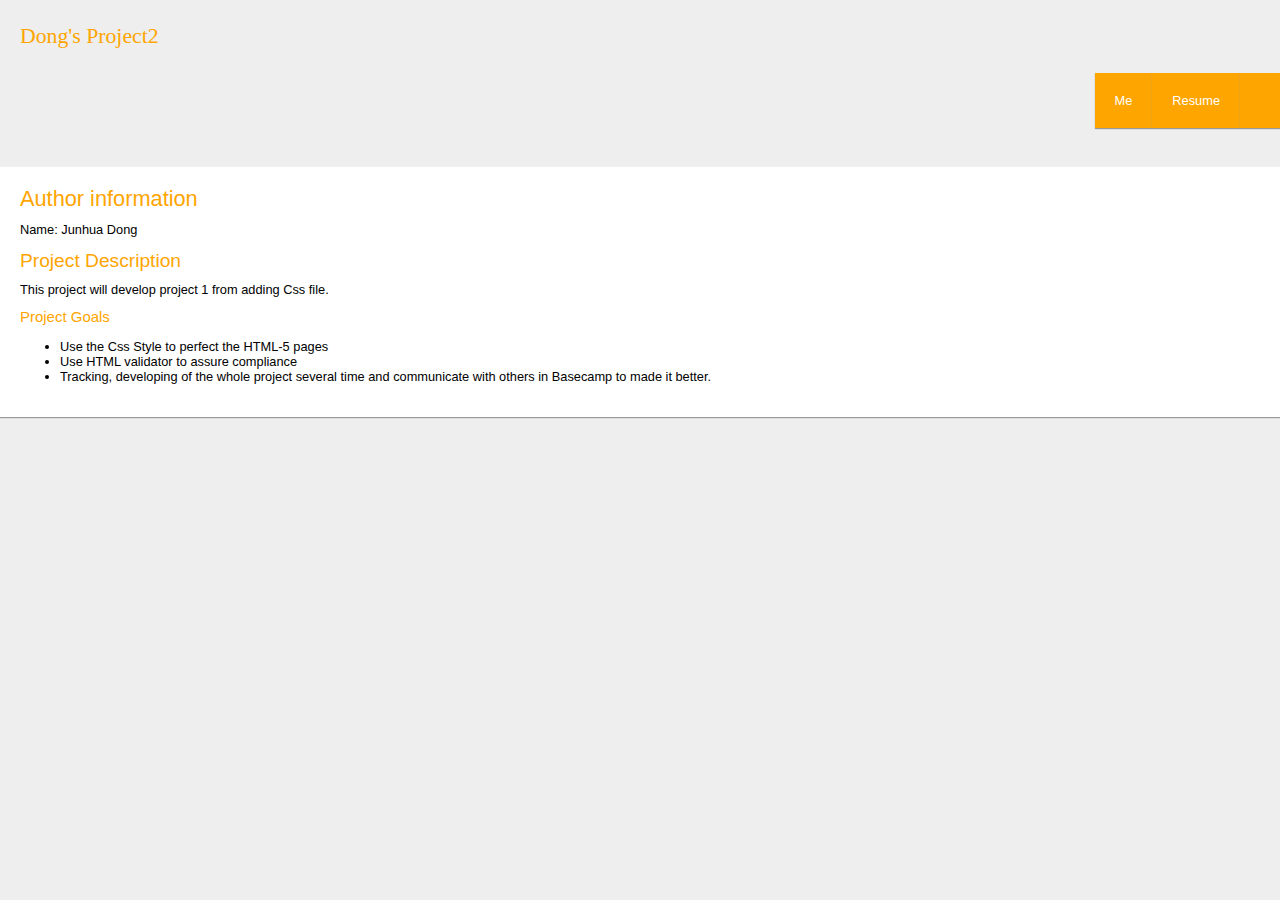
==== index.html @ d9cff031 "Update index.html" ====
<!DOCTYPE html>
<html lang="en">
  <head>
    <meta charset="UTF-8">
    <title>ITMD-361 Internet Technologies and Web Design</title>
	<link rel="stylesheet" type="text/css" href="css/style.css" >
</head>

<body>
  <div id="page">
       <div id="logo">
           <h1>Dong's Project2</h1>
       </div>
</div>
       <div id="nav">
           <ul>
               <li><a href="me.html">Me</a>
               <li><a href="">Resume</a>
               <li><a href=""></a>
           </ul>  
       </div>
       <div id="content">
	   <h1>Author information</h1>
    <p>Name: Junhua Dong</p>
    <h2>Project Description</h2>
    <p>This project will develop project 1 from adding Css file.</p>
    <h3>Project Goals</h3>
    <ul>
      <li>
        Use the Css Style to perfect the HTML-5 pages
      </li>
      <li>
        Use HTML validator to assure compliance
      </li>
      <li>
        Tracking, developing of the whole project several time and communicate with others in Basecamp to made it better.
      </li>
    </ul>
   </div>
  </body>
</html>
---- css/style.css ----
p{ line-height: 1em; }
h1, h2, h3, h4{
color: orange;
   font-weight: normal;
   line-height: 1.1em;
   margin: 0 0 .5em 0;
}
h1{ font-size: 1.7em; }
h2{ font-size: 1.5em; }
a{
   color: black;
   text-decoration: none;
}
   a:hover,
   a:active{ text-decoration: underline; }
body{
font-family: arial; font-size: 80%; line-height: 1.2em; width: 100%; margin: 0; background: #eee;
}
/* you can put your code all in one line like above */
#page{ margin: 20px; }
#logo{
   width: 35%;
   margin-top: 5px;
   font-family: georgia;
   display: inline-block;
}
#nav{
   width: 60%;
   display: inline-block;
   text-align: right;
   float: right;
}
   #nav ul{}
       #nav ul li{
           display: inline-block;
           height: 62px;
       }
           #nav ul li a{
               padding: 20px;
               background: orange;
               color: white;
           }
           #nav ul li a:hover{
               background-color: #ffb424;
               box-shadow: 0px 1px 1px #666;
           }
           #nav ul li a:active{ background-color: #ff8f00; }

#content{
   margin: 30px 0;
   background: white;
   padding: 20px;
   clear: both;
}
#footer{
   border-bottom: 1px #ccc solid;
   margin-bottom: 10px;
}
   #footer p{
       text-align: right;
       text-transform: uppercase;
       font-size: 80%;
       color: grey;
   }
#content,
ul li a{ box-shadow: 0px 1px 1px #999; }
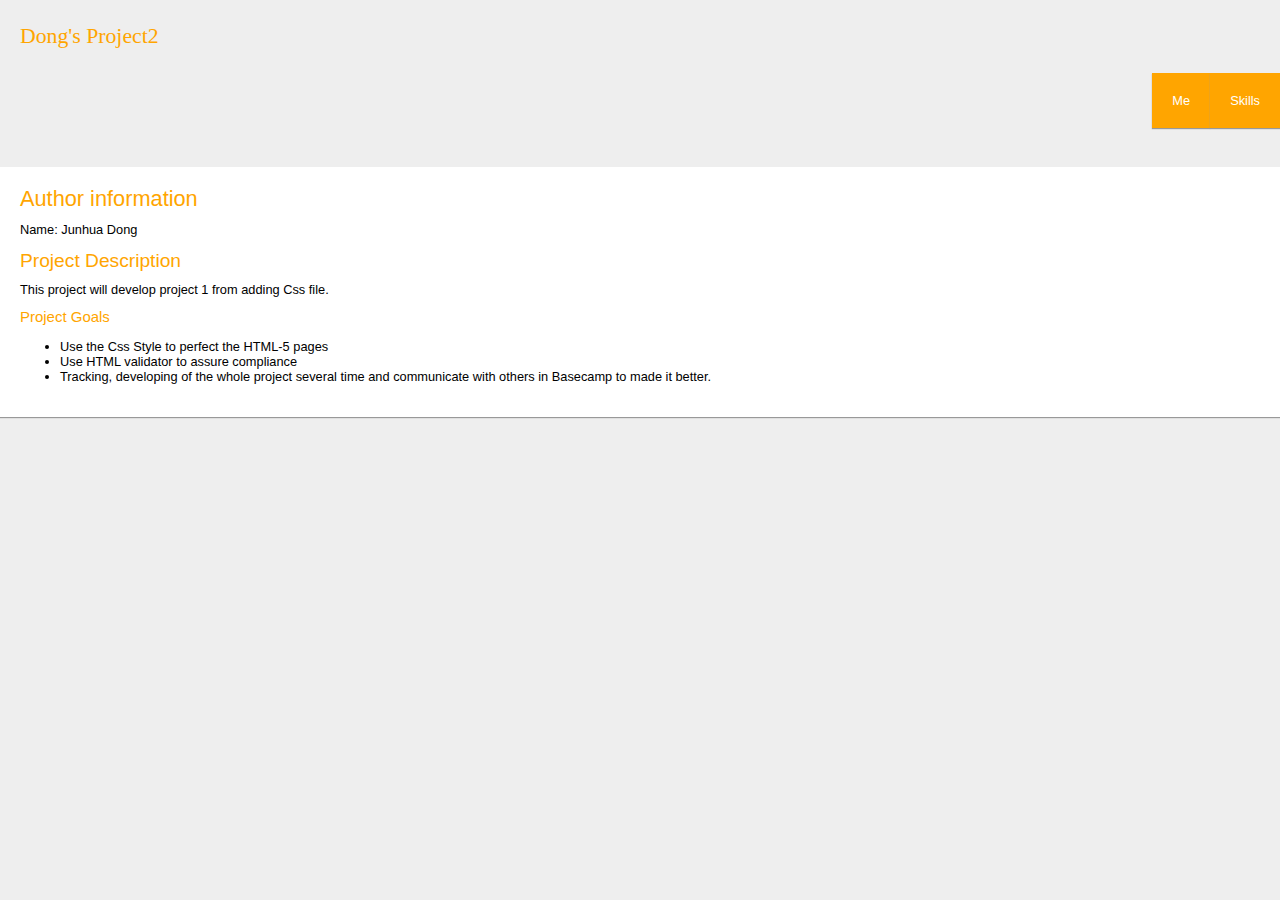
==== commit e19cc8a5: "Update index.html" ====
--- a/index.html
+++ b/index.html
@@ -15,8 +15,7 @@
        <div id="nav">
            <ul>
                <li><a href="me.html">Me</a>
-               <li><a href="">Resume</a>
-               <li><a href=""></a>
+              <li><a href="skills.html">Skills</a>
            </ul>  
        </div>
        <div id="content">
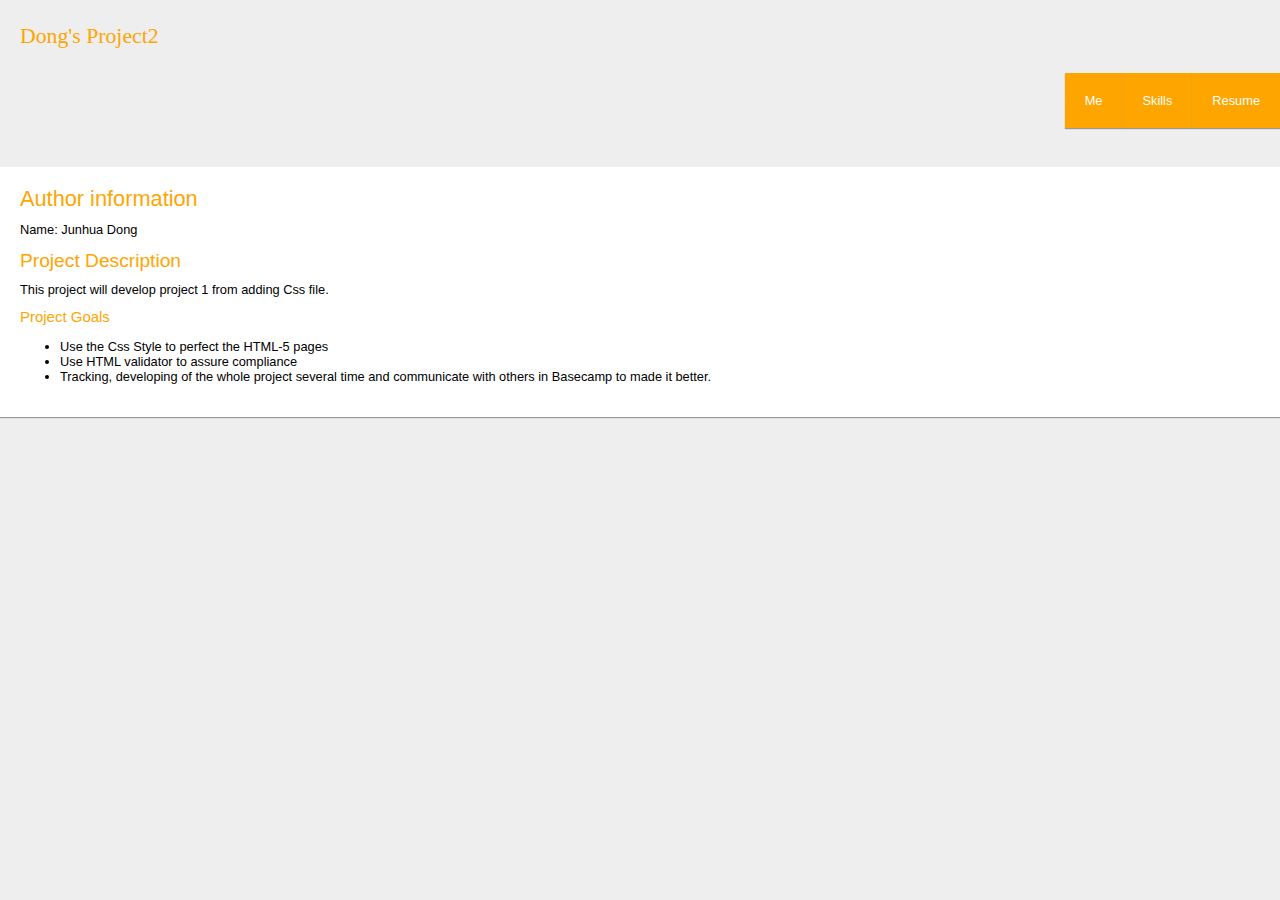
==== commit e3914508: "Update index.html" ====
--- a/index.html
+++ b/index.html
@@ -16,6 +16,7 @@
            <ul>
                <li><a href="me.html">Me</a>
               <li><a href="skills.html">Skills</a>
+		   <li><a href="Resume.html">Resume</a>
            </ul>  
        </div>
        <div id="content">
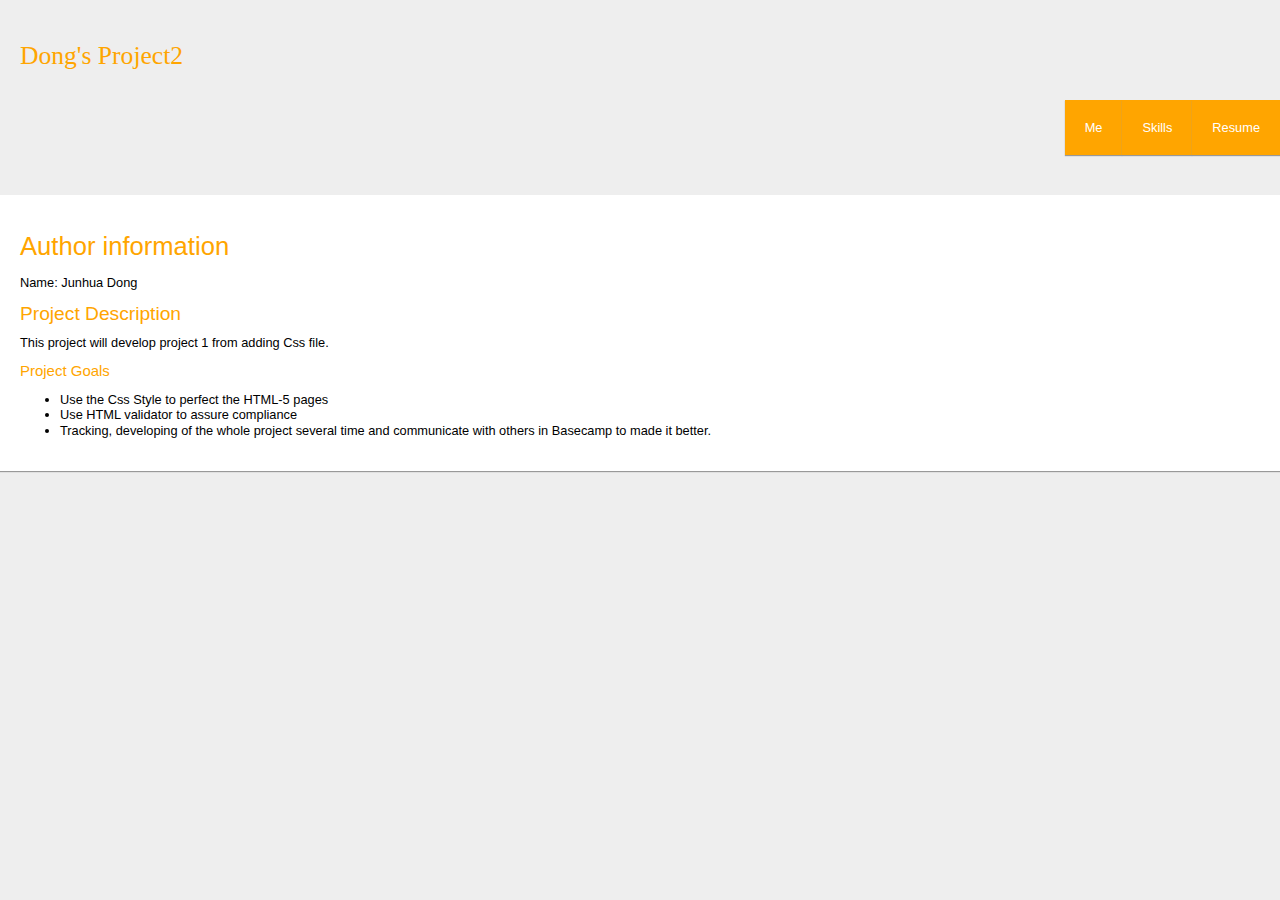
==== commit c80f2cf2: "Update index.html" ====
--- a/index.html
+++ b/index.html
@@ -4,6 +4,7 @@
     <meta charset="UTF-8">
     <title>ITMD-361 Internet Technologies and Web Design</title>
 	<link rel="stylesheet" type="text/css" href="css/style.css" >
+	 <link rel="stylesheet" type="text/css" href="css/normalizer.css" >
 </head>
 
 <body>
--- a/css/normalizer.css
+++ b/css/normalizer.css
@@ -0,0 +1,427 @@
+/*! normalize.css v3.0.2 | MIT License | git.io/normalize */
+
+/**
+ * 1. Set default font family to sans-serif.
+ * 2. Prevent iOS text size adjust after orientation change, without disabling
+ *    user zoom.
+ */
+
+html {
+  font-family: sans-serif; /* 1 */
+  -ms-text-size-adjust: 100%; /* 2 */
+  -webkit-text-size-adjust: 100%; /* 2 */
+}
+
+/**
+ * Remove default margin.
+ */
+
+body {
+  margin: 0;
+}
+
+/* HTML5 display definitions
+   ========================================================================== */
+
+/**
+ * Correct `block` display not defined for any HTML5 element in IE 8/9.
+ * Correct `block` display not defined for `details` or `summary` in IE 10/11
+ * and Firefox.
+ * Correct `block` display not defined for `main` in IE 11.
+ */
+
+article,
+aside,
+details,
+figcaption,
+figure,
+footer,
+header,
+hgroup,
+main,
+menu,
+nav,
+section,
+summary {
+  display: block;
+}
+
+/**
+ * 1. Correct `inline-block` display not defined in IE 8/9.
+ * 2. Normalize vertical alignment of `progress` in Chrome, Firefox, and Opera.
+ */
+
+audio,
+canvas,
+progress,
+video {
+  display: inline-block; /* 1 */
+  vertical-align: baseline; /* 2 */
+}
+
+/**
+ * Prevent modern browsers from displaying `audio` without controls.
+ * Remove excess height in iOS 5 devices.
+ */
+
+audio:not([controls]) {
+  display: none;
+  height: 0;
+}
+
+/**
+ * Address `[hidden]` styling not present in IE 8/9/10.
+ * Hide the `template` element in IE 8/9/11, Safari, and Firefox < 22.
+ */
+
+[hidden],
+template {
+  display: none;
+}
+
+/* Links
+   ========================================================================== */
+
+/**
+ * Remove the gray background color from active links in IE 10.
+ */
+
+a {
+  background-color: transparent;
+}
+
+/**
+ * Improve readability when focused and also mouse hovered in all browsers.
+ */
+
+a:active,
+a:hover {
+  outline: 0;
+}
+
+/* Text-level semantics
+   ========================================================================== */
+
+/**
+ * Address styling not present in IE 8/9/10/11, Safari, and Chrome.
+ */
+
+abbr[title] {
+  border-bottom: 1px dotted;
+}
+
+/**
+ * Address style set to `bolder` in Firefox 4+, Safari, and Chrome.
+ */
+
+b,
+strong {
+  font-weight: bold;
+}
+
+/**
+ * Address styling not present in Safari and Chrome.
+ */
+
+dfn {
+  font-style: italic;
+}
+
+/**
+ * Address variable `h1` font-size and margin within `section` and `article`
+ * contexts in Firefox 4+, Safari, and Chrome.
+ */
+
+h1 {
+  font-size: 2em;
+  margin: 0.67em 0;
+}
+
+/**
+ * Address styling not present in IE 8/9.
+ */
+
+mark {
+  background: #ff0;
+  color: #000;
+}
+
+/**
+ * Address inconsistent and variable font size in all browsers.
+ */
+
+small {
+  font-size: 80%;
+}
+
+/**
+ * Prevent `sub` and `sup` affecting `line-height` in all browsers.
+ */
+
+sub,
+sup {
+  font-size: 75%;
+  line-height: 0;
+  position: relative;
+  vertical-align: baseline;
+}
+
+sup {
+  top: -0.5em;
+}
+
+sub {
+  bottom: -0.25em;
+}
+
+/* Embedded content
+   ========================================================================== */
+
+/**
+ * Remove border when inside `a` element in IE 8/9/10.
+ */
+
+img {
+  border: 0;
+}
+
+/**
+ * Correct overflow not hidden in IE 9/10/11.
+ */
+
+svg:not(:root) {
+  overflow: hidden;
+}
+
+/* Grouping content
+   ========================================================================== */
+
+/**
+ * Address margin not present in IE 8/9 and Safari.
+ */
+
+figure {
+  margin: 1em 40px;
+}
+
+/**
+ * Address differences between Firefox and other browsers.
+ */
+
+hr {
+  -moz-box-sizing: content-box;
+  box-sizing: content-box;
+  height: 0;
+}
+
+/**
+ * Contain overflow in all browsers.
+ */
+
+pre {
+  overflow: auto;
+}
+
+/**
+ * Address odd `em`-unit font size rendering in all browsers.
+ */
+
+code,
+kbd,
+pre,
+samp {
+  font-family: monospace, monospace;
+  font-size: 1em;
+}
+
+/* Forms
+   ========================================================================== */
+
+/**
+ * Known limitation: by default, Chrome and Safari on OS X allow very limited
+ * styling of `select`, unless a `border` property is set.
+ */
+
+/**
+ * 1. Correct color not being inherited.
+ *    Known issue: affects color of disabled elements.
+ * 2. Correct font properties not being inherited.
+ * 3. Address margins set differently in Firefox 4+, Safari, and Chrome.
+ */
+
+button,
+input,
+optgroup,
+select,
+textarea {
+  color: inherit; /* 1 */
+  font: inherit; /* 2 */
+  margin: 0; /* 3 */
+}
+
+/**
+ * Address `overflow` set to `hidden` in IE 8/9/10/11.
+ */
+
+button {
+  overflow: visible;
+}
+
+/**
+ * Address inconsistent `text-transform` inheritance for `button` and `select`.
+ * All other form control elements do not inherit `text-transform` values.
+ * Correct `button` style inheritance in Firefox, IE 8/9/10/11, and Opera.
+ * Correct `select` style inheritance in Firefox.
+ */
+
+button,
+select {
+  text-transform: none;
+}
+
+/**
+ * 1. Avoid the WebKit bug in Android 4.0.* where (2) destroys native `audio`
+ *    and `video` controls.
+ * 2. Correct inability to style clickable `input` types in iOS.
+ * 3. Improve usability and consistency of cursor style between image-type
+ *    `input` and others.
+ */
+
+button,
+html input[type="button"], /* 1 */
+input[type="reset"],
+input[type="submit"] {
+  -webkit-appearance: button; /* 2 */
+  cursor: pointer; /* 3 */
+}
+
+/**
+ * Re-set default cursor for disabled elements.
+ */
+
+button[disabled],
+html input[disabled] {
+  cursor: default;
+}
+
+/**
+ * Remove inner padding and border in Firefox 4+.
+ */
+
+button::-moz-focus-inner,
+input::-moz-focus-inner {
+  border: 0;
+  padding: 0;
+}
+
+/**
+ * Address Firefox 4+ setting `line-height` on `input` using `!important` in
+ * the UA stylesheet.
+ */
+
+input {
+  line-height: normal;
+}
+
+/**
+ * It's recommended that you don't attempt to style these elements.
+ * Firefox's implementation doesn't respect box-sizing, padding, or width.
+ *
+ * 1. Address box sizing set to `content-box` in IE 8/9/10.
+ * 2. Remove excess padding in IE 8/9/10.
+ */
+
+input[type="checkbox"],
+input[type="radio"] {
+  box-sizing: border-box; /* 1 */
+  padding: 0; /* 2 */
+}
+
+/**
+ * Fix the cursor style for Chrome's increment/decrement buttons. For certain
+ * `font-size` values of the `input`, it causes the cursor style of the
+ * decrement button to change from `default` to `text`.
+ */
+
+input[type="number"]::-webkit-inner-spin-button,
+input[type="number"]::-webkit-outer-spin-button {
+  height: auto;
+}
+
+/**
+ * 1. Address `appearance` set to `searchfield` in Safari and Chrome.
+ * 2. Address `box-sizing` set to `border-box` in Safari and Chrome
+ *    (include `-moz` to future-proof).
+ */
+
+input[type="search"] {
+  -webkit-appearance: textfield; /* 1 */
+  -moz-box-sizing: content-box;
+  -webkit-box-sizing: content-box; /* 2 */
+  box-sizing: content-box;
+}
+
+/**
+ * Remove inner padding and search cancel button in Safari and Chrome on OS X.
+ * Safari (but not Chrome) clips the cancel button when the search input has
+ * padding (and `textfield` appearance).
+ */
+
+input[type="search"]::-webkit-search-cancel-button,
+input[type="search"]::-webkit-search-decoration {
+  -webkit-appearance: none;
+}
+
+/**
+ * Define consistent border, margin, and padding.
+ */
+
+fieldset {
+  border: 1px solid #c0c0c0;
+  margin: 0 2px;
+  padding: 0.35em 0.625em 0.75em;
+}
+
+/**
+ * 1. Correct `color` not being inherited in IE 8/9/10/11.
+ * 2. Remove padding so people aren't caught out if they zero out fieldsets.
+ */
+
+legend {
+  border: 0; /* 1 */
+  padding: 0; /* 2 */
+}
+
+/**
+ * Remove default vertical scrollbar in IE 8/9/10/11.
+ */
+
+textarea {
+  overflow: auto;
+}
+
+/**
+ * Don't inherit the `font-weight` (applied by a rule above).
+ * NOTE: the default cannot safely be changed in Chrome and Safari on OS X.
+ */
+
+optgroup {
+  font-weight: bold;
+}
+
+/* Tables
+   ========================================================================== */
+
+/**
+ * Remove most spacing between table cells.
+ */
+
+table {
+  border-collapse: collapse;
+  border-spacing: 0;
+}
+
+td,
+th {
+  padding: 0;
+}
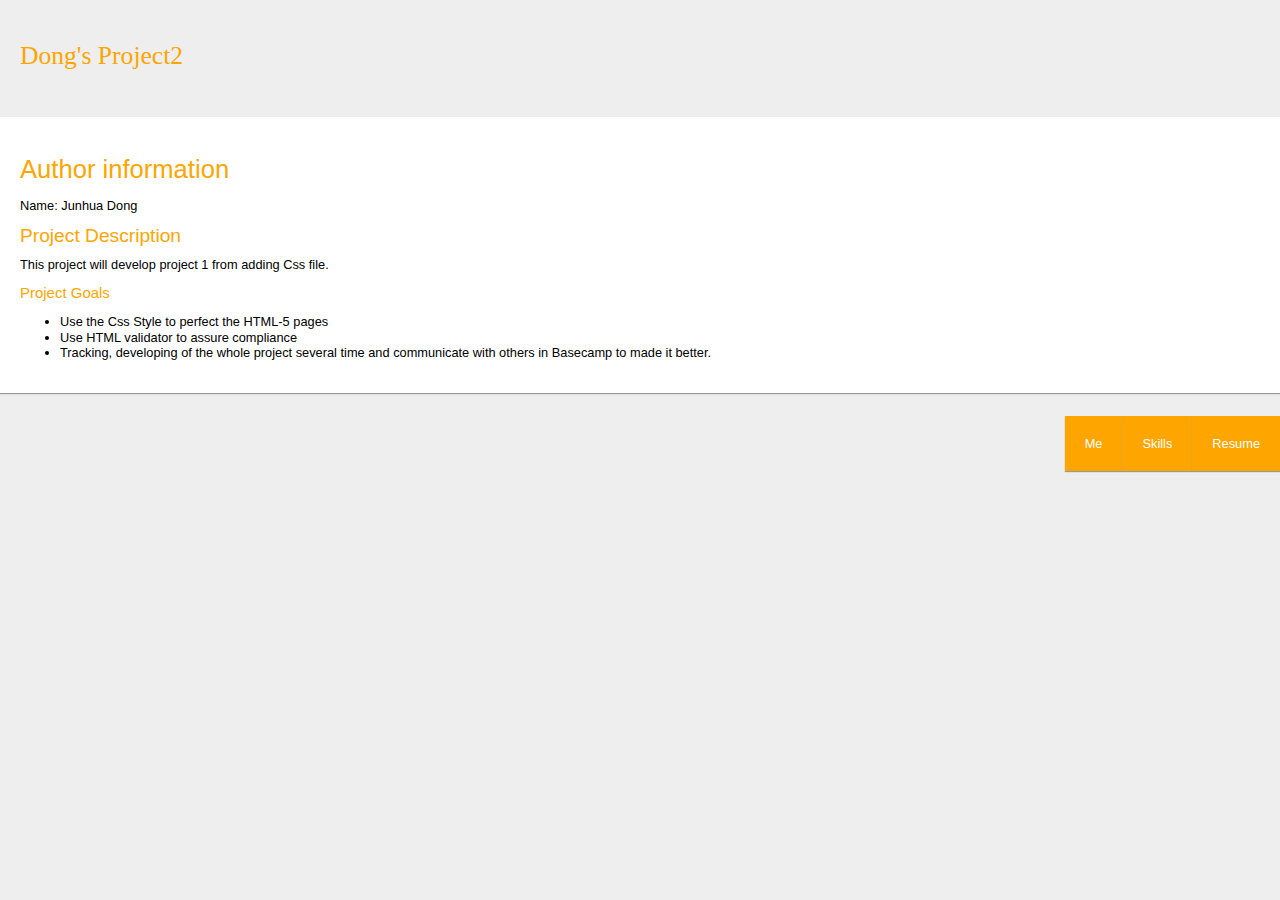
==== commit 5a065073: "Update index.html" ====
--- a/index.html
+++ b/index.html
@@ -13,13 +13,7 @@
            <h1>Dong's Project2</h1>
        </div>
 </div>
-       <div id="nav">
-           <ul>
-               <li><a href="me.html">Me</a>
-              <li><a href="skills.html">Skills</a>
-		   <li><a href="Resume.html">Resume</a>
-           </ul>  
-       </div>
+       
        <div id="content">
 	   <h1>Author information</h1>
     <p>Name: Junhua Dong</p>
@@ -38,5 +32,12 @@
       </li>
     </ul>
    </div>
+	<div id="nav">
+           <ul>
+               <li><a href="me.html">Me</a>
+              <li><a href="skills.html">Skills</a>
+		   <li><a href="Resume.html">Resume</a>
+           </ul>  
+       </div>
   </body>
 </html>
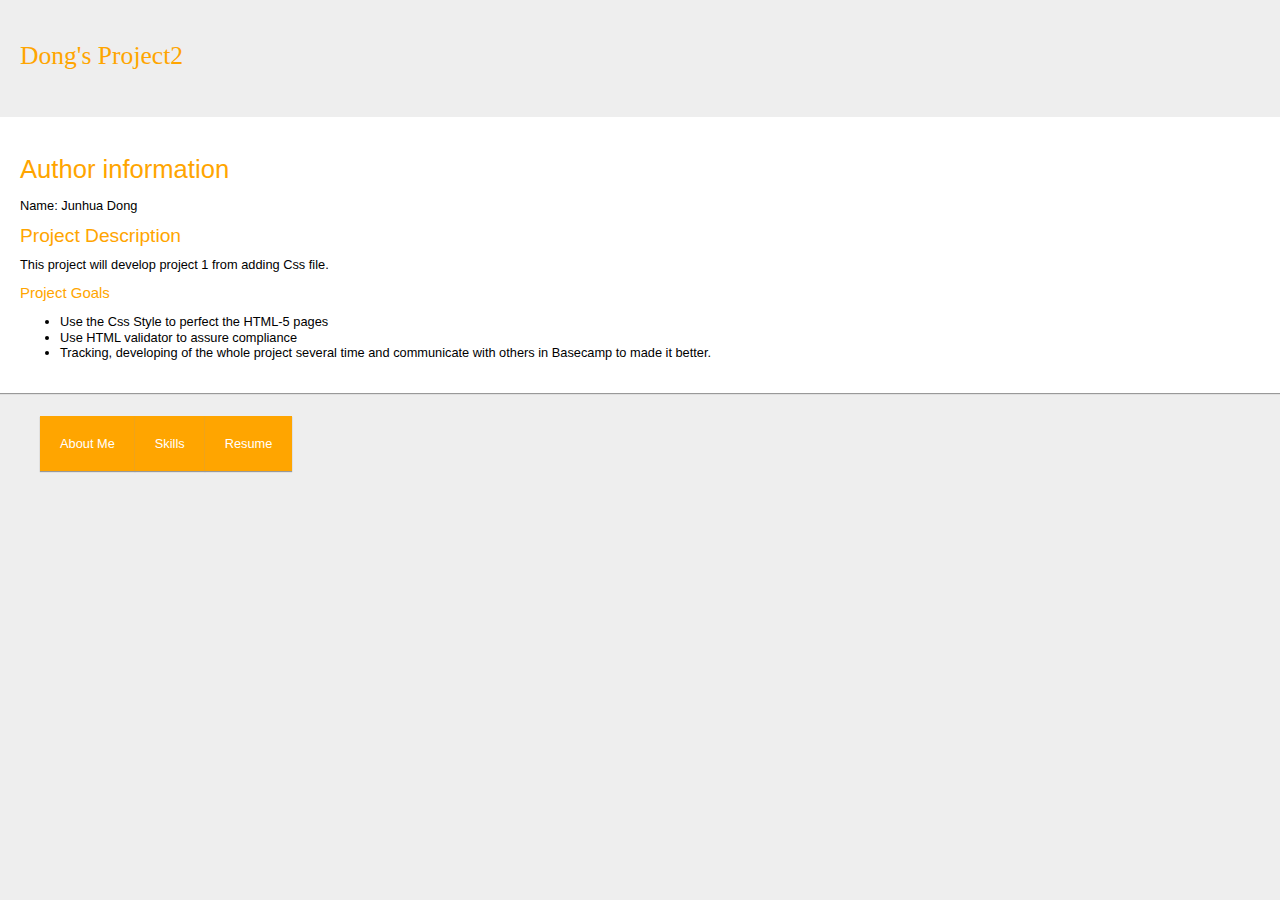
==== commit 823d1f29: "Update index.html" ====
--- a/index.html
+++ b/index.html
@@ -34,7 +34,7 @@
    </div>
 	<div id="nav">
            <ul>
-               <li><a href="me.html">Me</a>
+               <li><a href="me.html">About Me</a>
               <li><a href="skills.html">Skills</a>
 		   <li><a href="Resume.html">Resume</a>
            </ul>  
--- a/css/style.css
+++ b/css/style.css
@@ -27,8 +27,8 @@
 #nav{
    width: 60%;
    display: inline-block;
-   text-align: right;
-   float: right;
+   text-align: left;
+   float: left;
 }
    #nav ul{}
        #nav ul li{
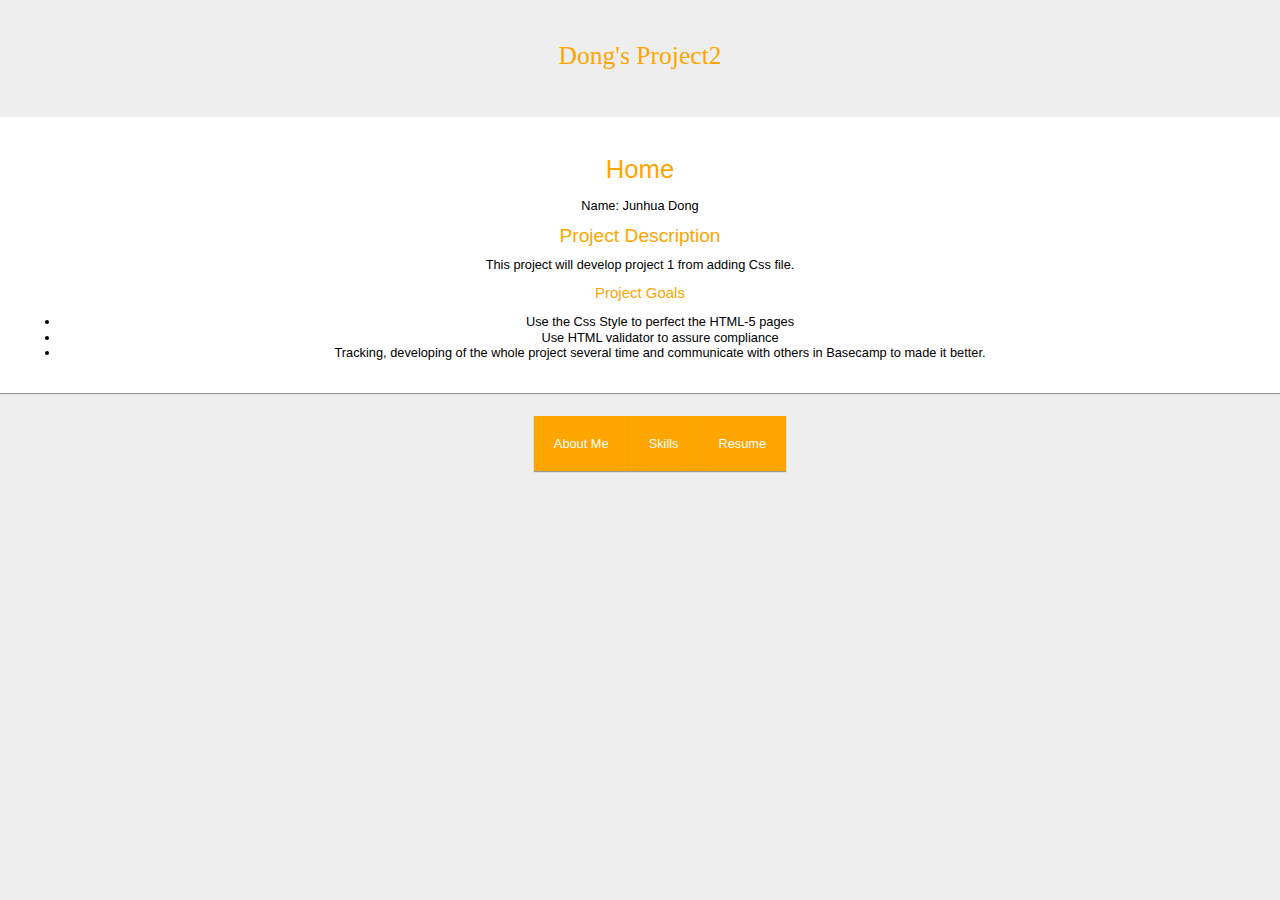
==== commit aae2ead5: "Update index.html" ====
--- a/index.html
+++ b/index.html
@@ -15,7 +15,7 @@
 </div>
        
        <div id="content">
-	   <h1>Author information</h1>
+	   <h1>Home</h1>
     <p>Name: Junhua Dong</p>
     <h2>Project Description</h2>
     <p>This project will develop project 1 from adding Css file.</p>
--- a/css/style.css
+++ b/css/style.css
@@ -14,7 +14,7 @@
    a:hover,
    a:active{ text-decoration: underline; }
 body{
-font-family: arial; font-size: 80%; line-height: 1.2em; width: 100%; margin: 0; background: #eee;
+font-family: arial; font-size: 80%; line-height: 1.2em; width: 100%; margin: 0; background: #eee; text-align: center;
 }
 /* you can put your code all in one line like above */
 #page{ margin: 20px; }
@@ -27,8 +27,8 @@
 #nav{
    width: 60%;
    display: inline-block;
-   text-align: left;
-   float: left;
+   text-align: center;
+   float: center;
 }
    #nav ul{}
        #nav ul li{
@@ -57,7 +57,7 @@
    margin-bottom: 10px;
 }
    #footer p{
-       text-align: right;
+       text-align: left;
        text-transform: uppercase;
        font-size: 80%;
        color: grey;
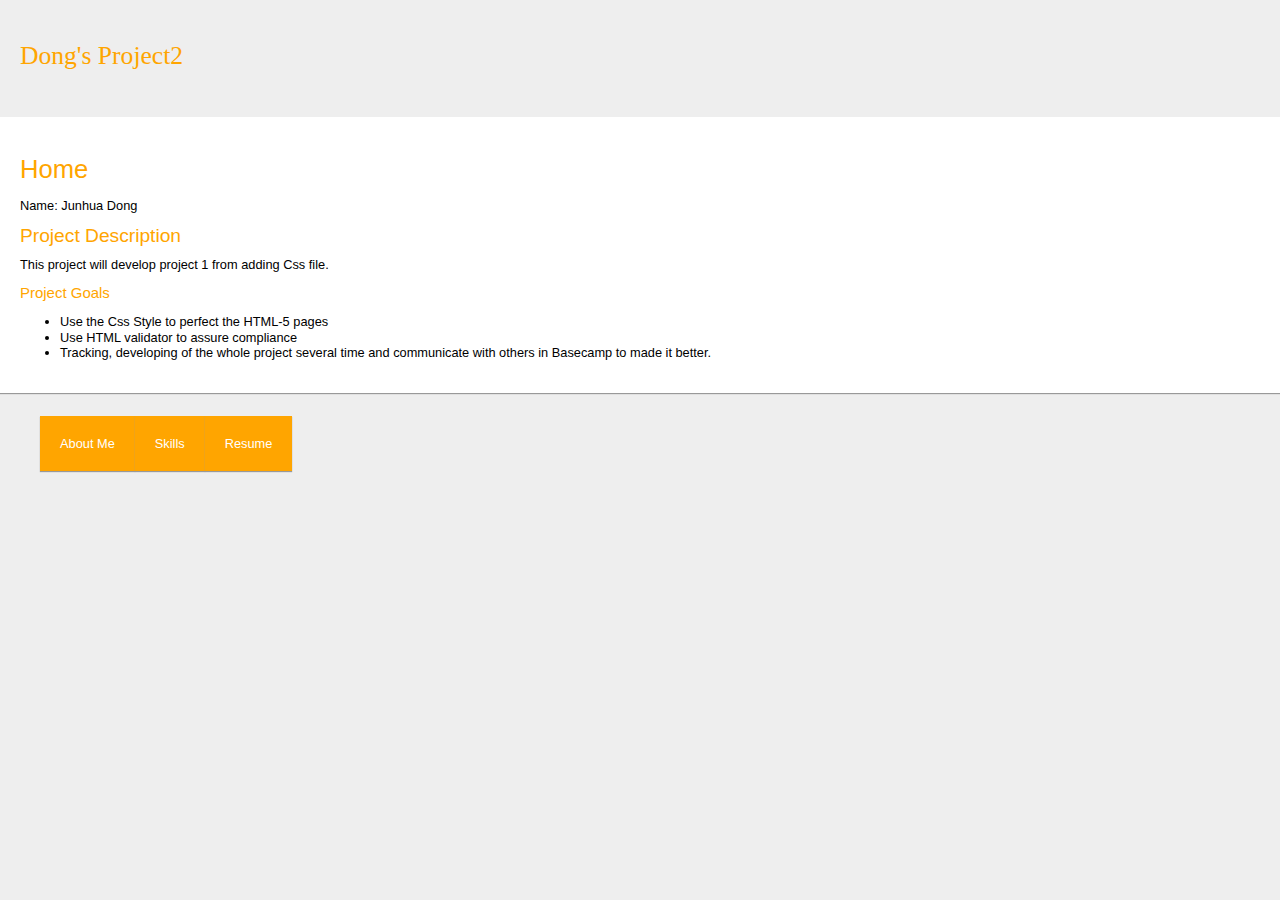
==== commit dc7f6065: "Update index.html" ====
--- a/index.html
+++ b/index.html
@@ -3,7 +3,7 @@
   <head>
     <meta charset="UTF-8">
     <title>ITMD-361 Internet Technologies and Web Design</title>
-	<link rel="stylesheet" type="text/css" href="css/style.css" >
+	<link rel="stylesheet" type="text/css" href="css/cssforindex.css" >
 	 <link rel="stylesheet" type="text/css" href="css/normalizer.css" >
 </head>
 
--- a/css/cssforindex.css
+++ b/css/cssforindex.css
@@ -0,0 +1,66 @@
+p{ line-height: 1em; }
+h1, h2, h3, h4{
+color: orange;
+   font-weight: normal;
+   line-height: 1.1em;
+   margin: 0 0 .5em 0;
+}
+h1{ font-size: 1.7em; }
+h2{ font-size: 1.5em; }
+a{
+   color: black;
+   text-decoration: none;
+}
+   a:hover,
+   a:active{ text-decoration: underline; }
+body{
+font-family: arial; font-size: 80%; line-height: 1.2em; width: 100%; margin: 0; background: #eee; 
+}
+/* you can put your code all in one line like above */
+#page{ margin: 20px; }
+#logo{
+   width: 35%;
+   margin-top: 5px;
+   font-family: georgia;
+   display: inline-block;
+}
+#nav{
+   width: 60%;
+   display: inline-block;
+   text-align: left;
+   float: left;
+}
+   #nav ul{}
+       #nav ul li{
+           display: inline-block;
+           height: 62px;
+       }
+           #nav ul li a{
+               padding: 20px;
+               background: orange;
+               color: white;
+           }
+           #nav ul li a:hover{
+               background-color: #ffb424;
+               box-shadow: 0px 1px 1px #666;
+           }
+           #nav ul li a:active{ background-color: #ff8f00; }
+
+#content{
+   margin: 30px 0;
+   background: white;
+   padding: 20px;
+   clear: both;
+}
+#footer{
+   border-bottom: 1px #ccc solid;
+   margin-bottom: 10px;
+}
+   #footer p{
+       text-align: right;
+       text-transform: uppercase;
+       font-size: 80%;
+       color: grey;
+   }
+#content,
+ul li a{ box-shadow: 0px 1px 1px #999; }
